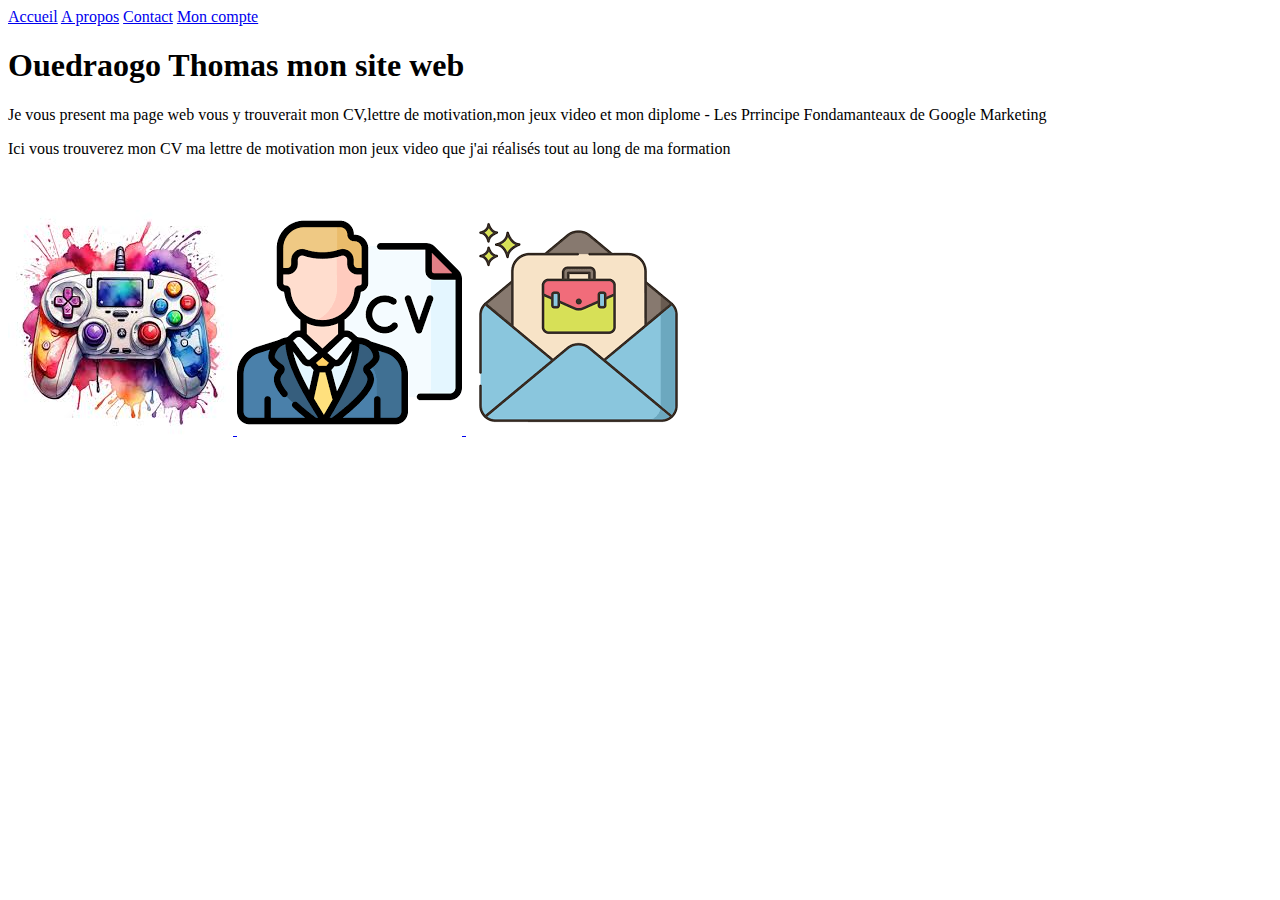
==== index.html @ 28b7fad0 "Add files via upload" ====
<!DOCTYPE html>
<html lang="fr">
<head>
    <meta charset="UTF-8">
    <meta name="viewport" content="width=device-width, initial-scale=1.0">
    <title>Mon Site Web</title>
    <link rel="stylesheet" type="text/css" href="Style.CSS"/>
</head>
<body>
    <div class="background-overlay"></div>
    <div class="content">
        <nav>
            <a href="index.html">Accueil</a>
            <a href="indexx.HTML">A propos</a>
            <a href="indexxx.HTML">Contact</a>
            <a href="indexxxx.html">Mon compte</a>
        </nav>
        <h1>Ouedraogo Thomas mon site web</h1>
        <p>Je vous present ma page web vous y trouverait mon CV,lettre de motivation,mon jeux video et mon diplome - Les Prrincipe Fondamanteaux de Google Marketing</p>
        <p>Ici vous trouverez mon CV ma lettre de motivation mon jeux video que j'ai réalisés tout au long de ma formation</p>
        <br/>
        <br/>
        <div class="image-gallery">
            <a href="https://colombbus.gitlab.io/declick-ide/execute/23176">
                <img src="jv.jpeg" alt="jeu vidéo">
            </a>
            <a href="CV.pdf">
                <img src="cv.png" alt="cv">
            </a>
            <a href="lm.pdf">
                <img src="lm.png" alt="lm">
            </a>
        </div>
    </div>
</body>
</html>
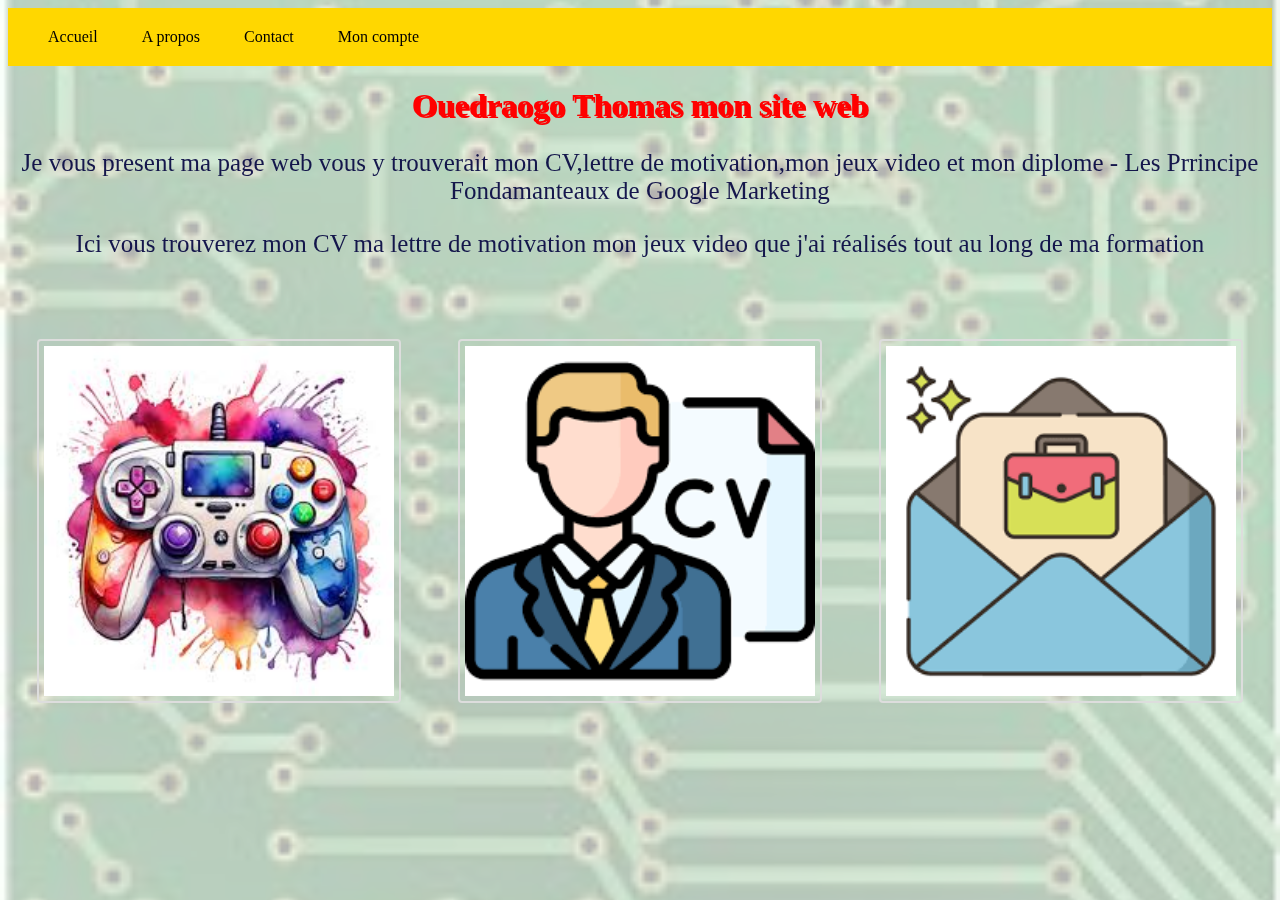
==== commit ae8bee70: "Update index.html" ====
--- a/index.html
+++ b/index.html
@@ -4,15 +4,15 @@
     <meta charset="UTF-8">
     <meta name="viewport" content="width=device-width, initial-scale=1.0">
     <title>Mon Site Web</title>
-    <link rel="stylesheet" type="text/css" href="Style.CSS"/>
+    <link rel="stylesheet" type="text/css" href="Style.css"/>
 </head>
 <body>
     <div class="background-overlay"></div>
     <div class="content">
         <nav>
             <a href="index.html">Accueil</a>
-            <a href="indexx.HTML">A propos</a>
-            <a href="indexxx.HTML">Contact</a>
+            <a href="indexx.html">A propos</a>
+            <a href="indexxx.html">Contact</a>
             <a href="indexxxx.html">Mon compte</a>
         </nav>
         <h1>Ouedraogo Thomas mon site web</h1>
@@ -33,4 +33,4 @@
         </div>
     </div>
 </body>
-</html>+</html>
--- a/Style.css
+++ b/Style.css
@@ -0,0 +1,105 @@
+@media screen {
+    max-width: 1000px;
+    min-width: 1500;
+
+body {
+    font-family: 'Times New Roman', Times, serif;
+    font-size: 30px;
+    color: white;
+    margin: 0;
+    height: 100vh;
+    overflow: hidden;
+    position: relative;
+    width: 100%;
+    height: 100%;
+    padding: 40px;
+}
+
+.background-overlay {
+    position: fixed;
+    top: 0;
+    left: 0;
+    width: 100%;
+    height: 100%;
+    background-image: url('IMG.jpeg');
+    background-size: cover; 
+    background-repeat: no-repeat; 
+    background-attachment: fixed; 
+    background-position: center; 
+    opacity: 0.3;
+    z-index: -1;
+}
+
+.content {
+    position: relative;
+    z-index: 1;
+}
+
+nav {
+    background-color: gold;
+    color: white;
+    padding: 20px;
+}
+
+nav a {
+    color: black;
+    margin: 0 20px;
+    text-decoration: none;
+}
+
+h1 {
+    color: red;
+    text-align: center;
+    text-shadow: 2px 2px;
+}
+
+p {
+    font-size: 18px;
+    text-align: center;
+    font-size: 25px;
+    color: rgba(2, 2, 63, 0.904);
+}
+
+ul{
+    font-size: 18px;
+    text-align: justify;
+    font-size: 25px;
+    color: rgba(2, 2, 63, 0.904);
+}
+
+.image-gallery {
+    display: flex;
+    justify-content: space-around;
+    margin-top: 20px;
+}
+
+.image-gallery a img {
+    border: 2px solid #ddd;
+    border-radius: 4px;
+    padding: 5px;
+    width: 350px;
+}
+
+.image-gallery a img:hover {
+    border-color: #777;
+}
+
+table {
+    width: 60%;
+    border-collapse: collapse;
+    margin: 20px auto;
+}
+
+table, tr, td {
+    border: 6px solid black;
+}
+
+tr, td {
+    padding: 8px;
+    text-align: left;
+    color: black;
+}
+form {
+    color: black;
+}
+}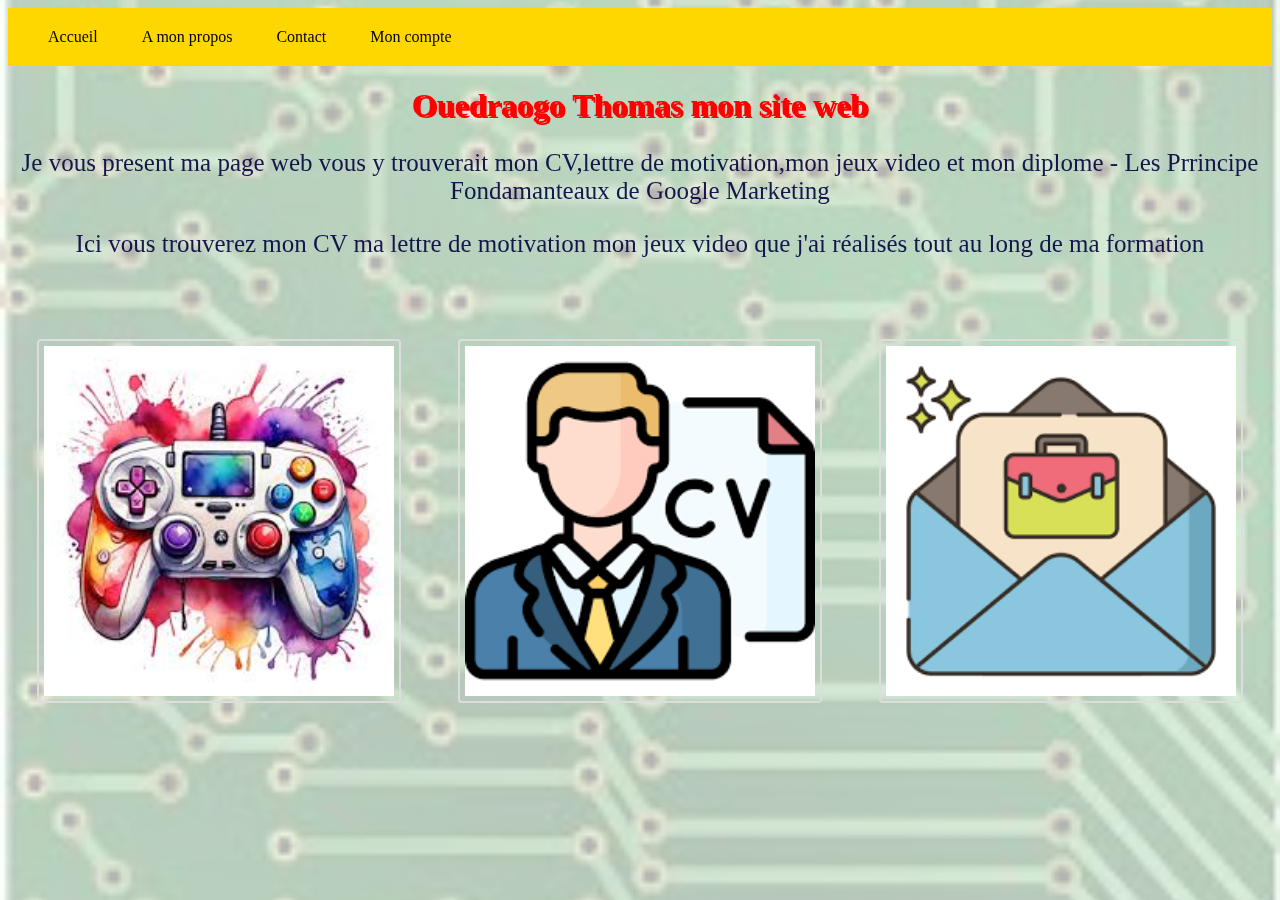
==== commit 308f4c12: "Update index.html" ====
--- a/index.html
+++ b/index.html
@@ -11,7 +11,7 @@
     <div class="content">
         <nav>
             <a href="index.html">Accueil</a>
-            <a href="indexx.html">A propos</a>
+            <a href="indexx.html">A mon propos</a>
             <a href="indexxx.html">Contact</a>
             <a href="indexxxx.html">Mon compte</a>
         </nav>
@@ -24,7 +24,7 @@
             <a href="https://colombbus.gitlab.io/declick-ide/execute/23176">
                 <img src="jv.jpeg" alt="jeu vidéo">
             </a>
-            <a href="CV.pdf">
+            <a href="cv.pdf">
                 <img src="cv.png" alt="cv">
             </a>
             <a href="lm.pdf">
